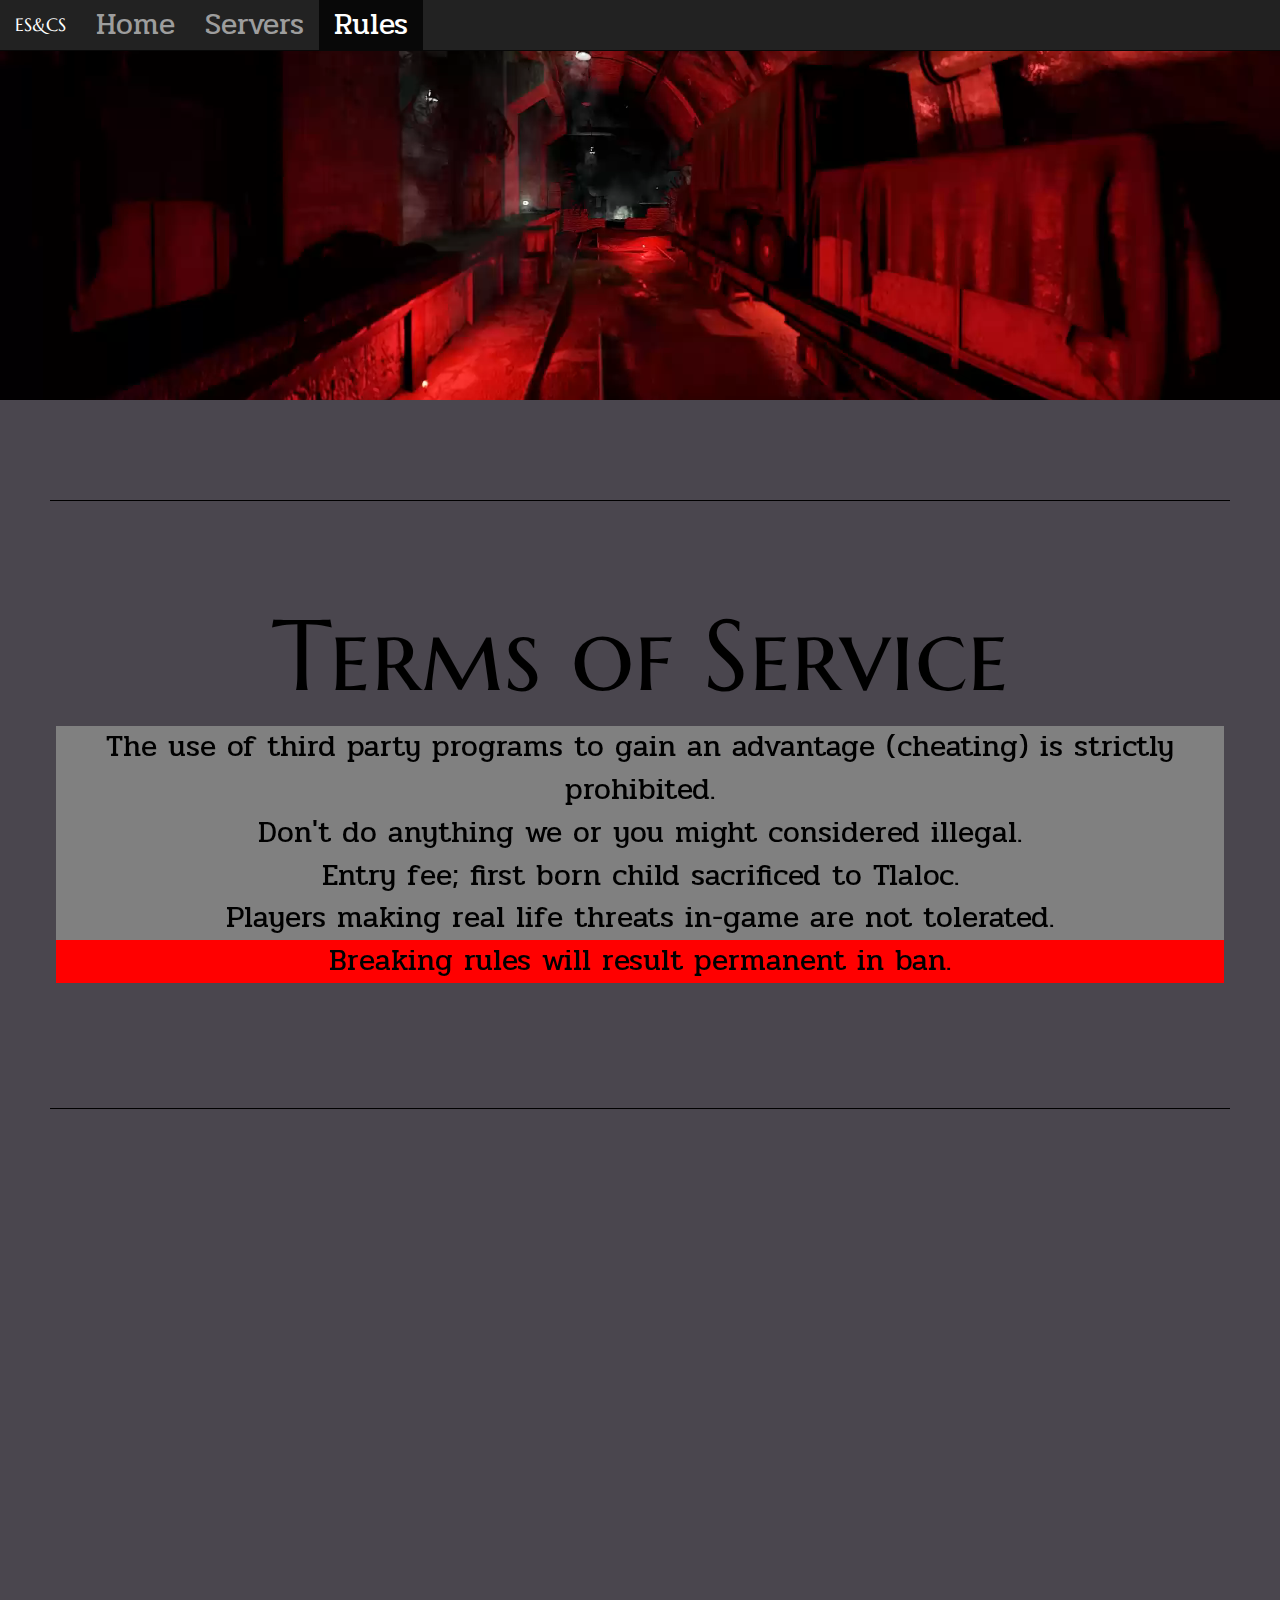
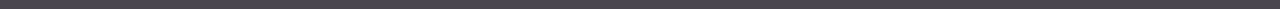
==== rules.html @ 7a3d1123 "Dem Typos" ====
<!DOCTYPE html>
<html>
<head>
<link rel="shortcut icon" href="img/favicon.ico">                                                           <!-- Pieni Kuva Favicon -->
<meta charset="UTF-8" />                                                                                    <!-- Ä ja Ö -->
<meta name="viewport" content="width=device-width, initial-scale=1, shrink-to-fit=no">                      <!-- Sivun Full Skaalaus -->
<title>ES ja CS</title>                                                                                     <!-- Välilehti Otsikko -->
<link rel="stylesheet" href="https://maxcdn.bootstrapcdn.com/bootstrap/3.3.7/css/bootstrap.min.css">        <!-- Navigointi palkki -->
<link rel="Stylesheet" href="css/CSSRust.css">                                                              <!-- CSS Tiedosto -->

</head>
<body>
<header>    
<nav class="navbar navbar-inverse navbar-fixed-top">                                                        <!-- Navigointi palkki -->
  <div class="container-fluid">
    <div class="navbar-header">
      <a class="navbar-brand" href="#">ES&CS</a>
    </div>
    <ul class="nav navbar-nav">
      <li><a href="index.html">Home</a></li>
      <li><a href="servers.html">Servers</a></li>
      <li class="active"><a href="rules.html">Rules</a></li>
    </ul>
  </div>
</nav>
</header>   
    <div class="parallax-window">                                                                           <!-- Paralax Scrolling -->
        <video class="parallax-slider" src="img/ruste1.webm" autoplay loop></video>                         <!-- Video auto loop -->
    </div>                                                                                                  <!-- Paralax Scrolling -->                           
    
<hr>                                                                                                        <!-- Keski viiva -->
    
<h1>Terms of Service</h1>                                                                                   <!-- Otsikko 1 --> 
    
<div class="flex-container">                                                                                <!-- flex scaalaus -->
    <div class="flex-item">                                                                                 <!-- elementit vierekkäin -->        
        <p2>The use of third party programs to gain an advantage (cheating) is strictly prohibited.</p2>    <!-- Eka paragraaffi -->
        <p2>Don't do anything we or you might considered illegal.</p2>                                      <!-- Toka paragraaffi -->
        <p2>Entry fee; first born child sacrificed to Tlaloc.</p2>                                          <!-- Kolmas paragraaffi -->
        <p2>Players making real life threats in-game are not tolerated.</p2>                                <!-- Neljäs paragraaffi -->
        <p3>Breaking rules will result permanent in ban.</p3>                                               <!-- Viides paragraaffi -->
    </div>
</div>

<hr>                                                                                                        <!-- Keski viiva -->
    
    
    <div class="parallax-window">                                                                           <!-- Paralax Scrolling -->
        <video class="parallax-slider" src="img/rustd1.webm" autoplay loop></video>                         <!-- Video auto loop -->
    </div>                                                                                                  <!-- Paralax Scrolling -->

<script src="https://ajax.googleapis.com/ajax/libs/jquery/1.11.0/jquery.min.js"> </script>                  <!-- jquery -->
<script src="src/parallax.min.js"> </script>                                                                <!-- java script -->
<script src="https://maxcdn.bootstrapcdn.com/bootstrap/3.3.7/js/bootstrap.min.js"> </script>                <!-- Bootstrap -->
    
</body>
</html>
---- css/CSSRust.css ----
@import url('https://fonts.googleapis.com/css?family=Marcellus+SC');
@import url('https://fonts.googleapis.com/css?family=Pridi');
body {
      font-family: 'Marcellus SC', serif;
}

body {
    background-color: #4a464e;
    margin: 0px;
}

h1 {
    color: #000000;
    font-family: 'Marcellus SC';
    text-align: center;
    font-size: 100px;
}
h2 {
    color: #000000;
    font-family: 'Marcellus SC';
    text-align: center;
    font-size: 50px;
    margin-bottom: 20px;
}

h3 {
    color: #000000;
    text-align: center;
    font-size: 35px;
    margin-bottom: 20px;
}

p {
    font-family: 'Marcellus SC';
    color: black;
    font-size: 30px;
}

p1 {
    background-color: white;
    display: block;
    font-family: 'Pridi';
    font-size: 30px;
    text-align: center;
    margin-bottom: 20px;
}

p2 {
    color: #000000;
    background-color: grey;
    display: block;
    font-family: 'Pridi';
    font-size: 30px;
    text-align: center;
}

p3 {
    color: #000000;
    background-color: red;
    display: block;
    font-family: 'Pridi';
    font-size: 30px;
    text-align: center;
    margin-bottom: 20px;
}

hr {
    margin-top: 100px;
    margin-bottom: 100px;
    margin-right: 50px;
    margin-left: 50px;
    border-color: black;
    background-color: black;
}

li {
    color: black;
    font-family: 'Pridi';
    font-size: 30px;
    text-align: center;
    list-style-type: none;
}

video {
    width: 100%;
    height: auto;
}

#rustvideo {
position: absolute;
top: 0px;
}

.parallax-window {
    min-height: 400px;
    background: transparent;
}

#error1 {width: 80%;
    display: block;
    margin: auto;
    border: solid 2px transparent;
    border-radius: 2px;
}

#error2 {width: 80%;
    display: block;
    margin: auto;
    border: solid 2px transparent;
    border-radius: 2px;
}

#error3 {width: 80%;
    display: block;
    margin: auto;
    border: solid 2px transparent;
    border-radius: 2px;
}

#error4 {width: 80%;
    display: block;
    margin: auto;
    border: solid 2px transparent;
    border-radius: 2px;
}



@media only screen and (min-width: 361px) and (min-width: 767px) {
    /* älypuhelimen alareunan pikseli koko 361px / 767px */


.flex-container {
    display: flex;
    padding-right: 4%;
    padding-left: 4%;
}
    
.flex-item {
    flex: 1;
    padding: 5px;
}

nav ul {
    padding-left: 0px;
}
    
nav li {
    display: inline-block;
}
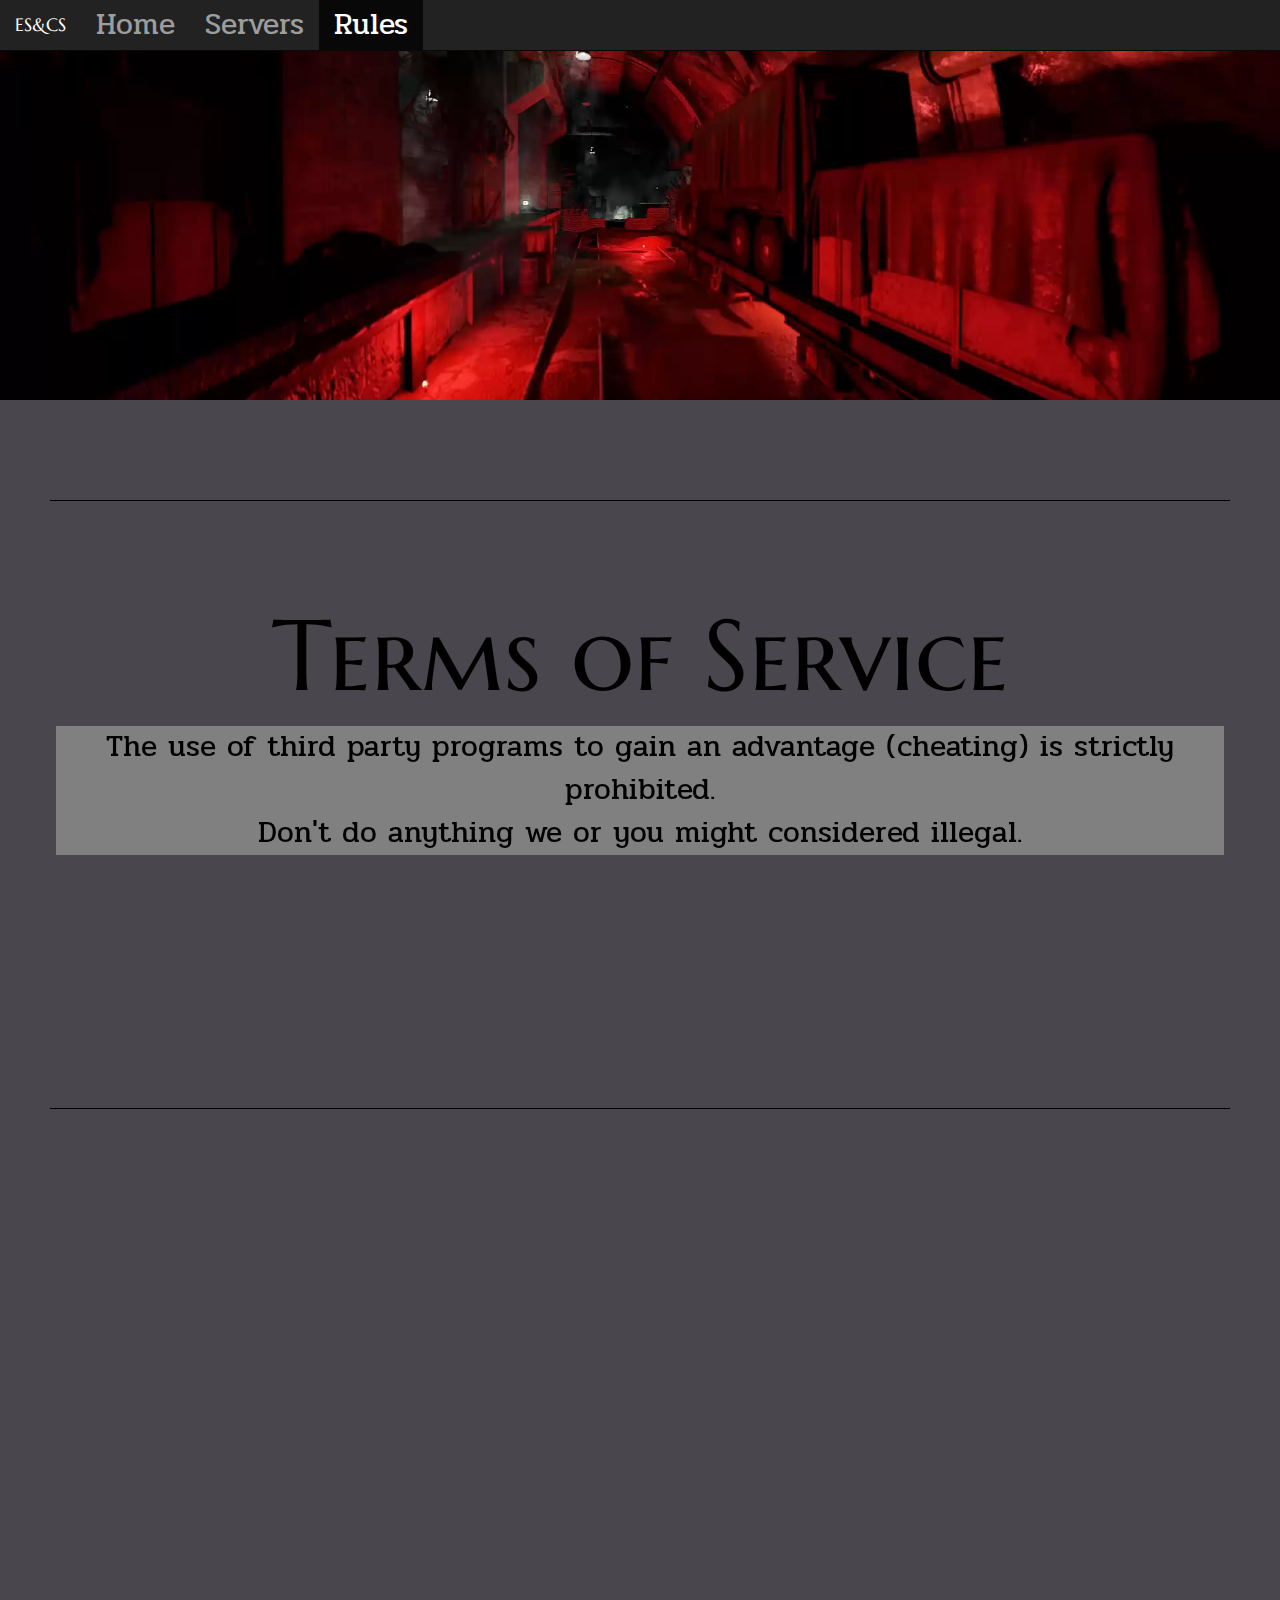
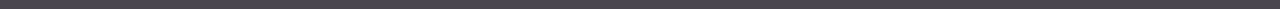
==== commit a5523185: "Fade class" ====
--- a/rules.html
+++ b/rules.html
@@ -1,17 +1,18 @@
 <!DOCTYPE html>
 <html>
 <head>
-<link rel="shortcut icon" href="img/favicon.ico">                                                           <!-- Pieni Kuva Favicon -->
-<meta charset="UTF-8" />                                                                                    <!-- Ä ja Ö -->
-<meta name="viewport" content="width=device-width, initial-scale=1, shrink-to-fit=no">                      <!-- Sivun Full Skaalaus -->
-<title>ES ja CS</title>                                                                                     <!-- Välilehti Otsikko -->
-<link rel="stylesheet" href="https://maxcdn.bootstrapcdn.com/bootstrap/3.3.7/css/bootstrap.min.css">        <!-- Navigointi palkki -->
-<link rel="Stylesheet" href="css/CSSRust.css">                                                              <!-- CSS Tiedosto -->
+<link rel="shortcut icon" href="img/favicon.ico">                                                                                       <!-- Pieni Kuva Favicon -->
+<meta charset="UTF-8" />                                                                                                                <!-- Ä ja Ö -->
+<meta name="viewport" content="width=device-width, initial-scale=1, shrink-to-fit=no">                                                  <!-- Sivun Full Skaalaus -->
+<title>ES ja CS</title>                                                                                                                 <!-- Välilehti Otsikko -->
+<link rel="stylesheet" href="https://maxcdn.bootstrapcdn.com/bootstrap/3.3.7/css/bootstrap.min.css">                                    <!-- Navigointi palkki -->
+<link rel="stylesheet" href="css/aos.css">                                                                                              <!-- fade toiminto csss -->
+<link rel="Stylesheet" href="css/CSSRust.css">                                                                                          <!-- CSS Tiedosto -->
 
 </head>
 <body>
 <header>    
-<nav class="navbar navbar-inverse navbar-fixed-top">                                                        <!-- Navigointi palkki -->
+<nav class="navbar navbar-inverse navbar-fixed-top">                                                                                    <!-- Navigointi palkki -->
   <div class="container-fluid">
     <div class="navbar-header">
       <a class="navbar-brand" href="#">ES&CS</a>
@@ -24,34 +25,35 @@
   </div>
 </nav>
 </header>   
-    <div class="parallax-window">                                                                           <!-- Paralax Scrolling -->
-        <video class="parallax-slider" src="img/ruste1.webm" autoplay loop></video>                         <!-- Video auto loop -->
-    </div>                                                                                                  <!-- Paralax Scrolling -->                           
+    <div class="parallax-window">                                                                                                       <!-- Paralax Scrolling -->
+        <video class="parallax-slider" src="img/ruste1.webm" autoplay loop></video>                                                     <!-- Video auto loop -->
+    </div>                                                                                                                              <!-- Paralax Scrolling -->                           
     
-<hr>                                                                                                        <!-- Keski viiva -->
+<hr>                                                                                                                                    <!-- Keski viiva -->
     
-<h1>Terms of Service</h1>                                                                                   <!-- Otsikko 1 --> 
+<h1>Terms of Service</h1>                                                                                                               <!-- Otsikko 1 --> 
     
-<div class="flex-container">                                                                                <!-- flex scaalaus -->
-    <div class="flex-item">                                                                                 <!-- elementit vierekkäin -->        
-        <p2>The use of third party programs to gain an advantage (cheating) is strictly prohibited.</p2>    <!-- Eka paragraaffi -->
-        <p2>Don't do anything we or you might considered illegal.</p2>                                      <!-- Toka paragraaffi -->
-        <p2>Entry fee; first born child sacrificed to Tlaloc.</p2>                                          <!-- Kolmas paragraaffi -->
-        <p2>Players making real life threats in-game are not tolerated.</p2>                                <!-- Neljäs paragraaffi -->
-        <p3>Breaking rules will result permanent in ban.</p3>                                               <!-- Viides paragraaffi -->
+<div class="flex-container">                                                                                                            <!-- flex scaalaus -->
+    <div class="flex-item">                                                                                                             <!-- elementit vierekkäin -->        
+        <p class="p2" data-aos="fade">The use of third party programs to gain an advantage (cheating) is strictly prohibited.</p>       <!-- Eka paragraaffi -->
+        <p class="p2" data-aos="fade">Don't do anything we or you might considered illegal.</p>                                         <!-- Toka paragraaffi -->
+        <p class="p2" data-aos="fade">Entry fee; first born child sacrificed to Tlaloc.</p>                                             <!-- Kolmas paragraaffi -->
+        <p class="p2" data-aos="fade">Players making real life threats in-game are not tolerated.</p>                                   <!-- Neljäs paragraaffi -->
+        <p class="p3" data-aos="fade">Breaking rules will result permanent in ban.</p>                                                  <!-- Viides paragraaffi -->
     </div>
 </div>
 
-<hr>                                                                                                        <!-- Keski viiva -->
+<hr>                                                                                                                                    <!-- Keski viiva -->
     
     
-    <div class="parallax-window">                                                                           <!-- Paralax Scrolling -->
-        <video class="parallax-slider" src="img/rustd1.webm" autoplay loop></video>                         <!-- Video auto loop -->
-    </div>                                                                                                  <!-- Paralax Scrolling -->
+    <div class="parallax-window">                                                                                                       <!-- Paralax Scrolling -->
+        <video class="parallax-slider" src="img/rustd1.webm" autoplay loop></video>                                                     <!-- Video auto loop -->
+    </div>                                                                                                                              <!-- Paralax Scrolling -->
 
-<script src="https://ajax.googleapis.com/ajax/libs/jquery/1.11.0/jquery.min.js"> </script>                  <!-- jquery -->
-<script src="src/parallax.min.js"> </script>                                                                <!-- java script -->
-<script src="https://maxcdn.bootstrapcdn.com/bootstrap/3.3.7/js/bootstrap.min.js"> </script>                <!-- Bootstrap -->
-    
+<script src="https://ajax.googleapis.com/ajax/libs/jquery/1.11.0/jquery.min.js"> </script>                                              <!-- jquery -->
+<script src="src/parallax.min.js"> </script>                                                                                            <!-- java script -->
+<script src="https://maxcdn.bootstrapcdn.com/bootstrap/3.3.7/js/bootstrap.min.js"> </script>                                            <!-- Bootstrap -->
+<script src="src/aos.js"></script>                                                                                                      <!-- Srolling animaatio fade -->
+<script>AOS.init();</script>                                                                                                            <!-- aloittaa scrollaus sriptin -->    
 </body>
 </html>--- a/css/CSSRust.css
+++ b/css/CSSRust.css
@@ -36,7 +36,7 @@
     font-size: 30px;
 }
 
-p1 {
+.p1 {
     background-color: white;
     display: block;
     font-family: 'Pridi';
@@ -45,16 +45,17 @@
     margin-bottom: 20px;
 }
 
-p2 {
+.p2 {
     color: #000000;
     background-color: grey;
     display: block;
     font-family: 'Pridi';
     font-size: 30px;
     text-align: center;
+    margin: 0px;
 }
 
-p3 {
+.p3 {
     color: #000000;
     background-color: red;
     display: block;
@@ -125,6 +126,11 @@
 }
 
 
+.borderbox {
+    border: solid 2px black;
+    background-color: gray;
+    margin: 10px 1%;
+}
 
 @media only screen and (min-width: 361px) and (min-width: 767px) {
     /* älypuhelimen alareunan pikseli koko 361px / 767px */
@@ -141,10 +147,12 @@
     padding: 5px;
 }
 
+
+
 nav ul {
     padding-left: 0px;
 }
     
 nav li {
     display: inline-block;
-}
+}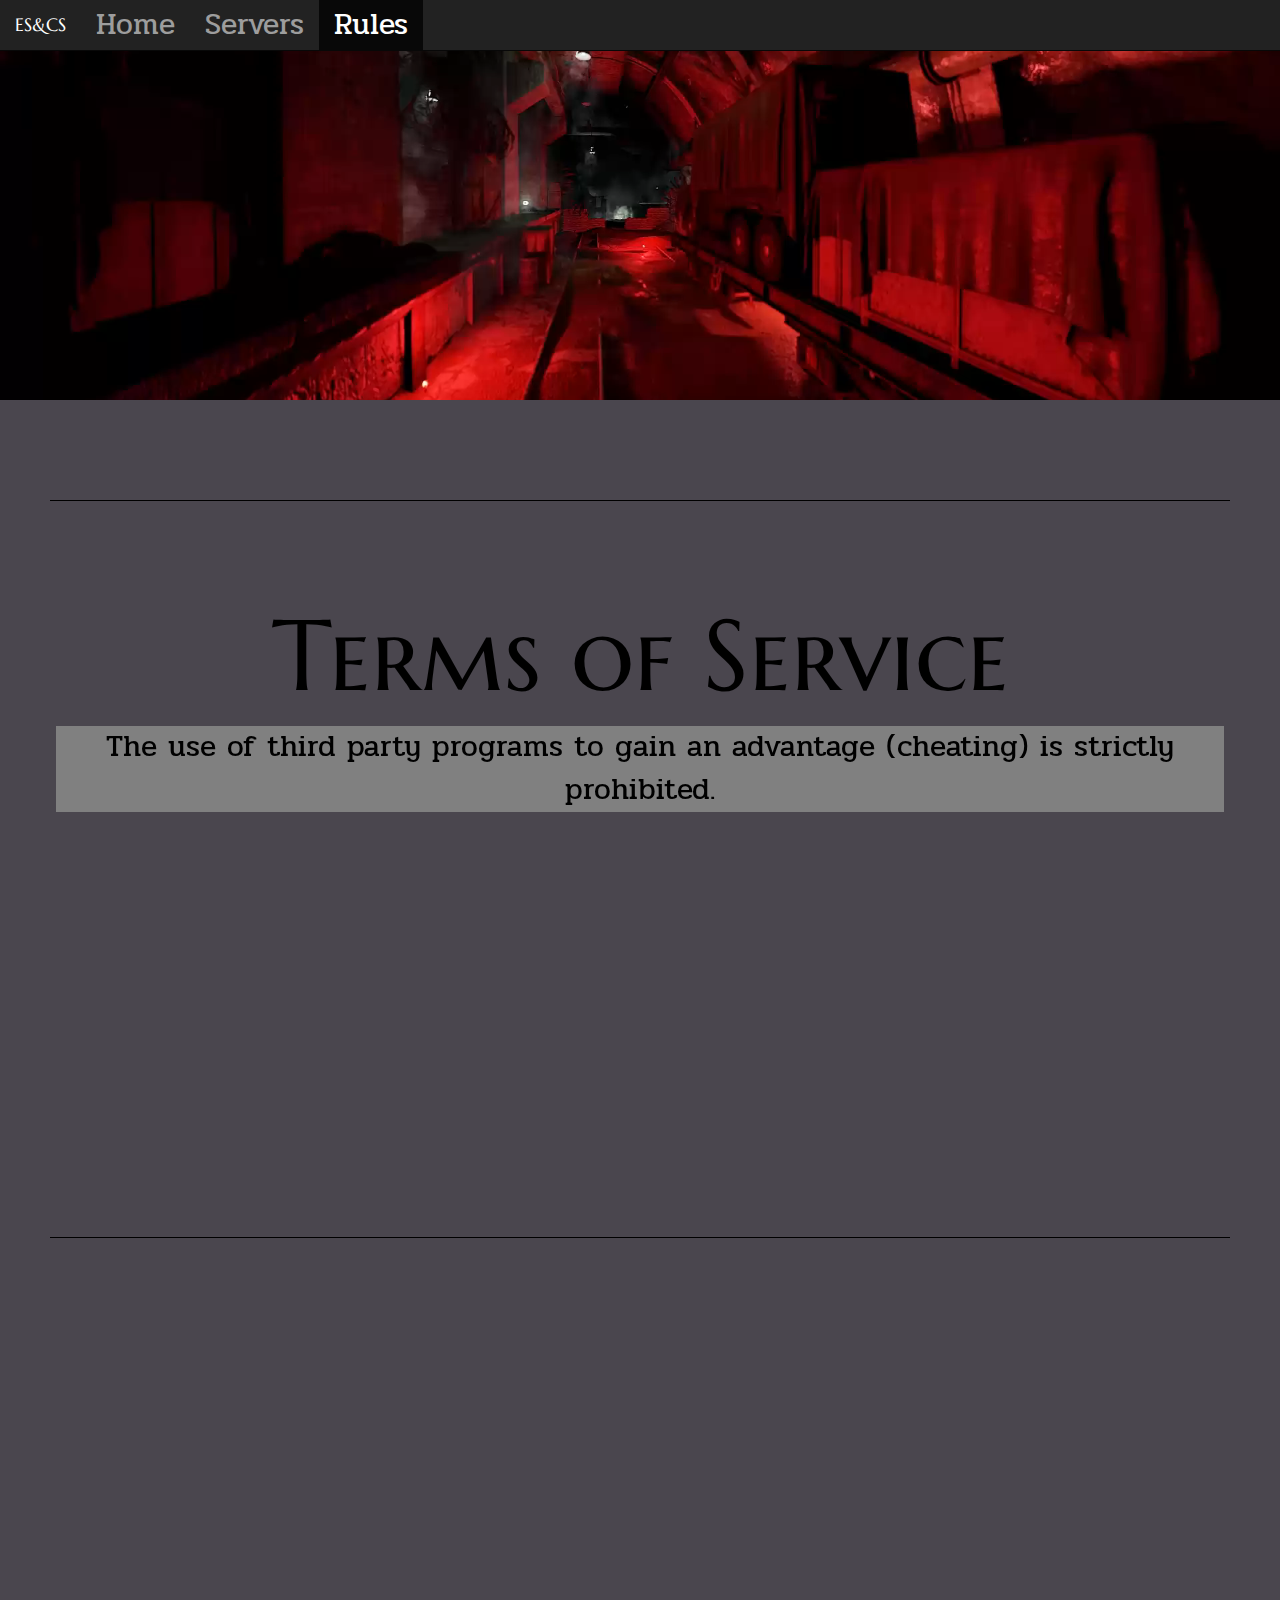
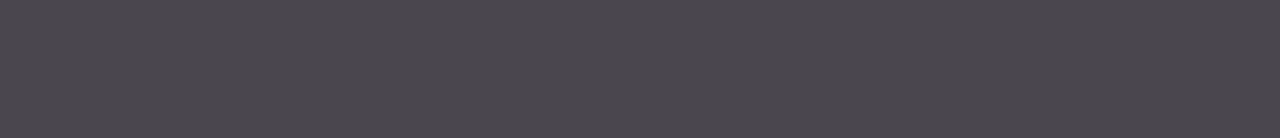
==== commit f36ee951: "more rules" ====
--- a/rules.html
+++ b/rules.html
@@ -36,16 +36,18 @@
 <div class="flex-container">                                                                                                            <!-- flex scaalaus -->
     <div class="flex-item">                                                                                                             <!-- elementit vierekkäin -->        
         <p class="p2" data-aos="fade">The use of third party programs to gain an advantage (cheating) is strictly prohibited.</p>       <!-- Eka paragraaffi -->
-        <p class="p2" data-aos="fade">Don't do anything we or you might considered illegal.</p>                                         <!-- Toka paragraaffi -->
-        <p class="p2" data-aos="fade">Entry fee; first born child sacrificed to Tlaloc.</p>                                             <!-- Kolmas paragraaffi -->
-        <p class="p2" data-aos="fade">Players making real life threats in-game are not tolerated.</p>                                   <!-- Neljäs paragraaffi -->
-        <p class="p3" data-aos="fade">Breaking rules will result permanent in ban.</p>                                                  <!-- Viides paragraaffi -->
+        <p class="p2" data-aos="fade">Don't do anything we or you might considered illegal.</p>                                         
+        <p class="p2" data-aos="fade">Entry fee; first born child sacrificed to Tlaloc.</p>                                             
+        <p class="p2" data-aos="fade">Players making real life threats in-game are not tolerated.</p>                                   
+        <p class="p2" data-aos="fade">Do not backseat moderate, or threaten others with punishments.</p>
+        <p class="p2" data-aos="fade">Glitching is not tolerated unless there is a reasonable explanation.</p>
+        <p class="p2" data-aos="fade">The Server will auto deny entry to any player with VAC bans.</p>
+        <p class="p3" data-aos="fade">Breaking rules will result permanent in ban.</p>                                                  <!-- Vika paragraaffi -->
     </div>
 </div>
 
 <hr>                                                                                                                                    <!-- Keski viiva -->
-    
-    
+        
     <div class="parallax-window">                                                                                                       <!-- Paralax Scrolling -->
         <video class="parallax-slider" src="img/rustd1.webm" autoplay loop></video>                                                     <!-- Video auto loop -->
     </div>                                                                                                                              <!-- Paralax Scrolling -->
--- a/css/CSSRust.css
+++ b/css/CSSRust.css
@@ -125,6 +125,23 @@
     border-radius: 2px;
 }
 
+.error5 {width: 100%;
+    display: block;
+    margin: 0px;
+    border: solid 1px transparent;
+    border-radius: 1px;
+}
+
+.error5:hover {
+    background-color: yellow;
+    box-shadow: 2px 2px 15px rgba(0,0,0,0.7);
+    background-blend-mode: multiply;
+}
+
+.rustlink {
+width: 90%;
+margin: auto;
+}
 
 .borderbox {
     border: solid 2px black;
@@ -155,4 +172,11 @@
     
 nav li {
     display: inline-block;
+}
+    
+.square:hover {
+  color:#fff;
+  box-shadow: 2px 2px 15px rgba(0,0,0,0.7);
+  background-color: rgba(150, 150, 150, 0.3);
+  background-blend-mode: multiply;
 }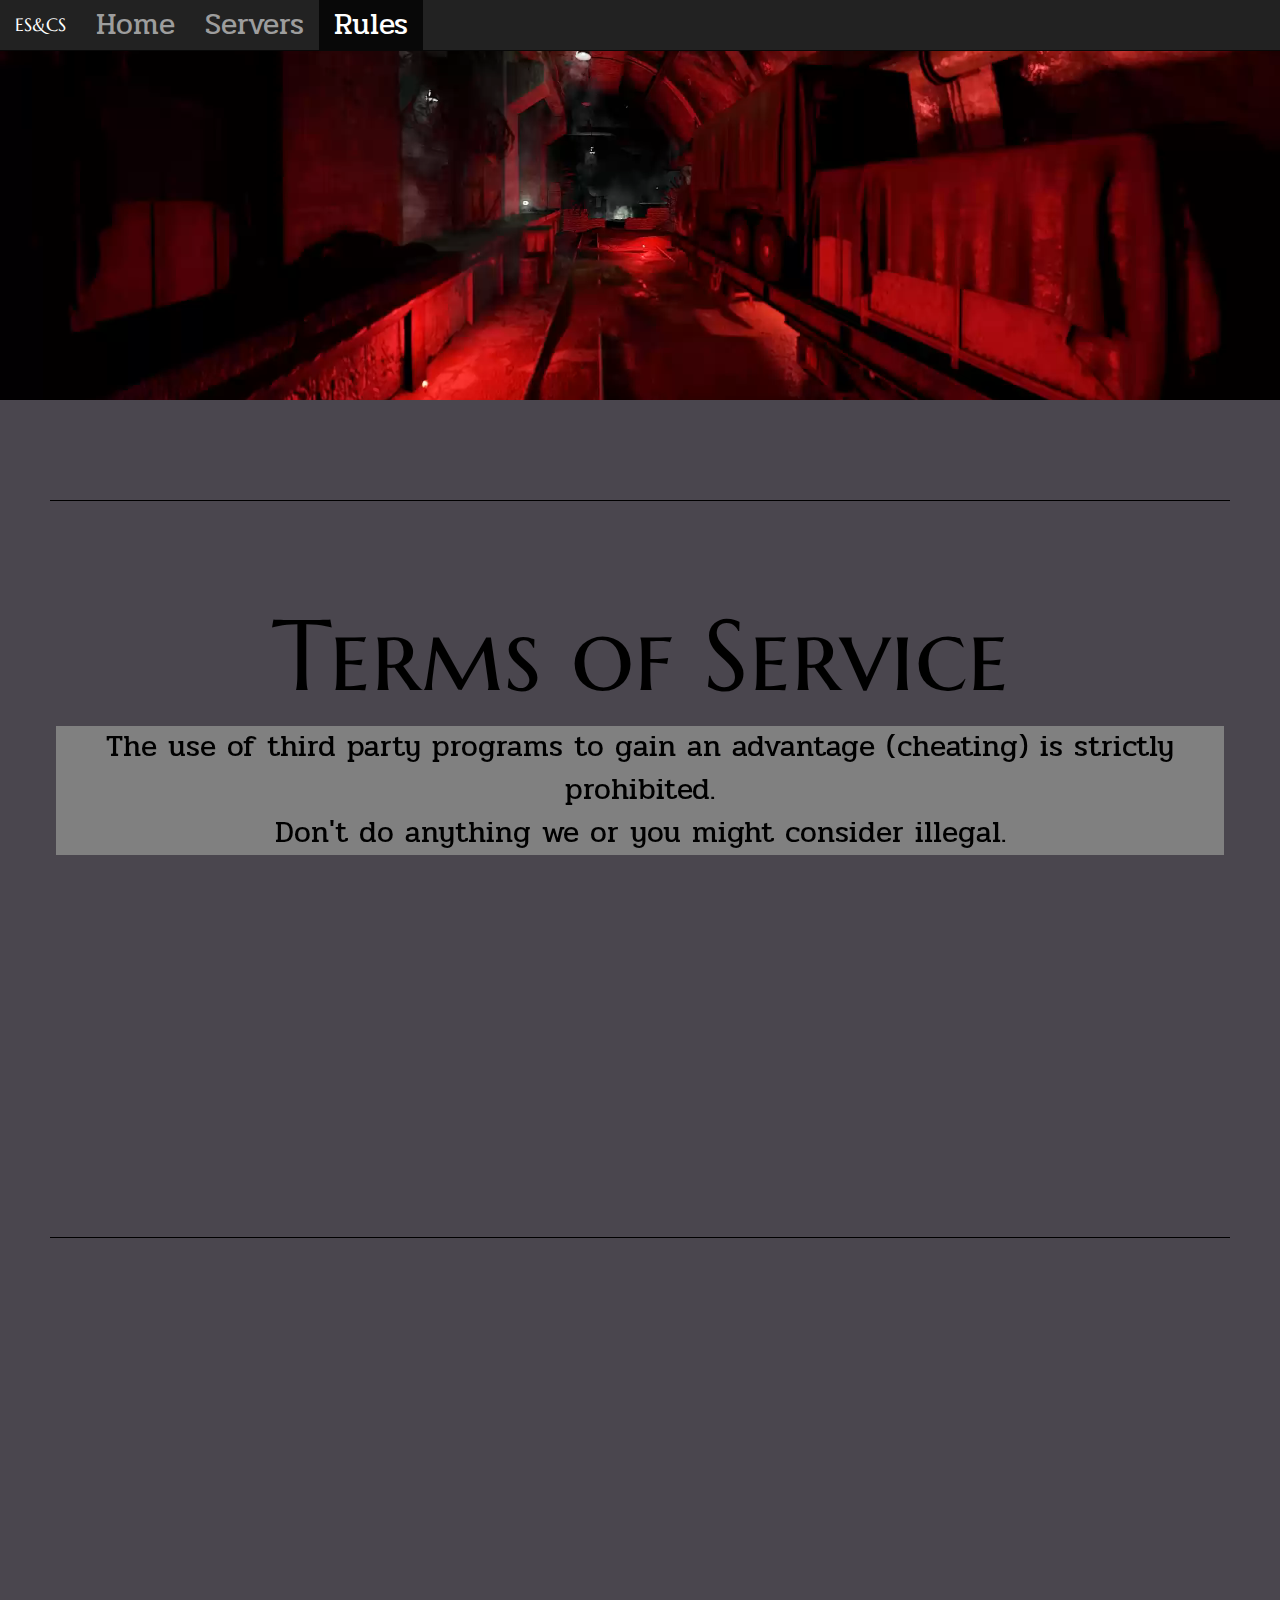
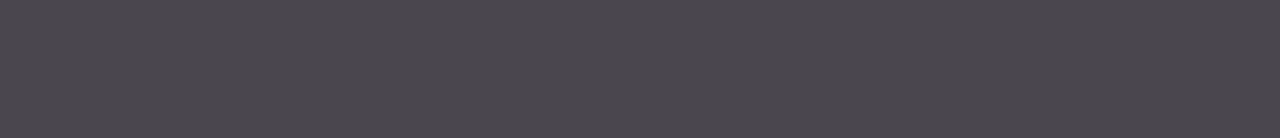
==== commit 49afec5e: "opacity change" ====
--- a/rules.html
+++ b/rules.html
@@ -36,12 +36,12 @@
 <div class="flex-container">                                                                                                            <!-- flex scaalaus -->
     <div class="flex-item">                                                                                                             <!-- elementit vierekkäin -->        
         <p class="p2" data-aos="fade">The use of third party programs to gain an advantage (cheating) is strictly prohibited.</p>       <!-- Eka paragraaffi -->
-        <p class="p2" data-aos="fade">Don't do anything we or you might considered illegal.</p>                                         
+        <p class="p2" data-aos="fade">Don't do anything we or you might consider illegal.</p>                                         
         <p class="p2" data-aos="fade">Entry fee; first born child sacrificed to Tlaloc.</p>                                             
         <p class="p2" data-aos="fade">Players making real life threats in-game are not tolerated.</p>                                   
         <p class="p2" data-aos="fade">Do not backseat moderate, or threaten others with punishments.</p>
         <p class="p2" data-aos="fade">Glitching is not tolerated unless there is a reasonable explanation.</p>
-        <p class="p2" data-aos="fade">The Server will auto deny entry to any player with VAC bans.</p>
+        <p class="p2" data-aos="fade">Server will auto deny entry to any player with VAC bans.</p>
         <p class="p3" data-aos="fade">Breaking rules will result permanent in ban.</p>                                                  <!-- Vika paragraaffi -->
     </div>
 </div>
--- a/css/CSSRust.css
+++ b/css/CSSRust.css
@@ -134,8 +134,9 @@
 
 .error5:hover {
     background-color: yellow;
-    box-shadow: 2px 2px 15px rgba(0,0,0,0.7);
-    background-blend-mode: multiply;
+    box-shadow: 20px 20px 40px rgba(0,0,0,0.7);
+    cursor: crosshair;
+    opacity: 0.4 !important;
 }
 
 .rustlink {
@@ -164,19 +165,10 @@
     padding: 5px;
 }
 
-
-
 nav ul {
     padding-left: 0px;
 }
     
 nav li {
     display: inline-block;
-}
-    
-.square:hover {
-  color:#fff;
-  box-shadow: 2px 2px 15px rgba(0,0,0,0.7);
-  background-color: rgba(150, 150, 150, 0.3);
-  background-blend-mode: multiply;
 }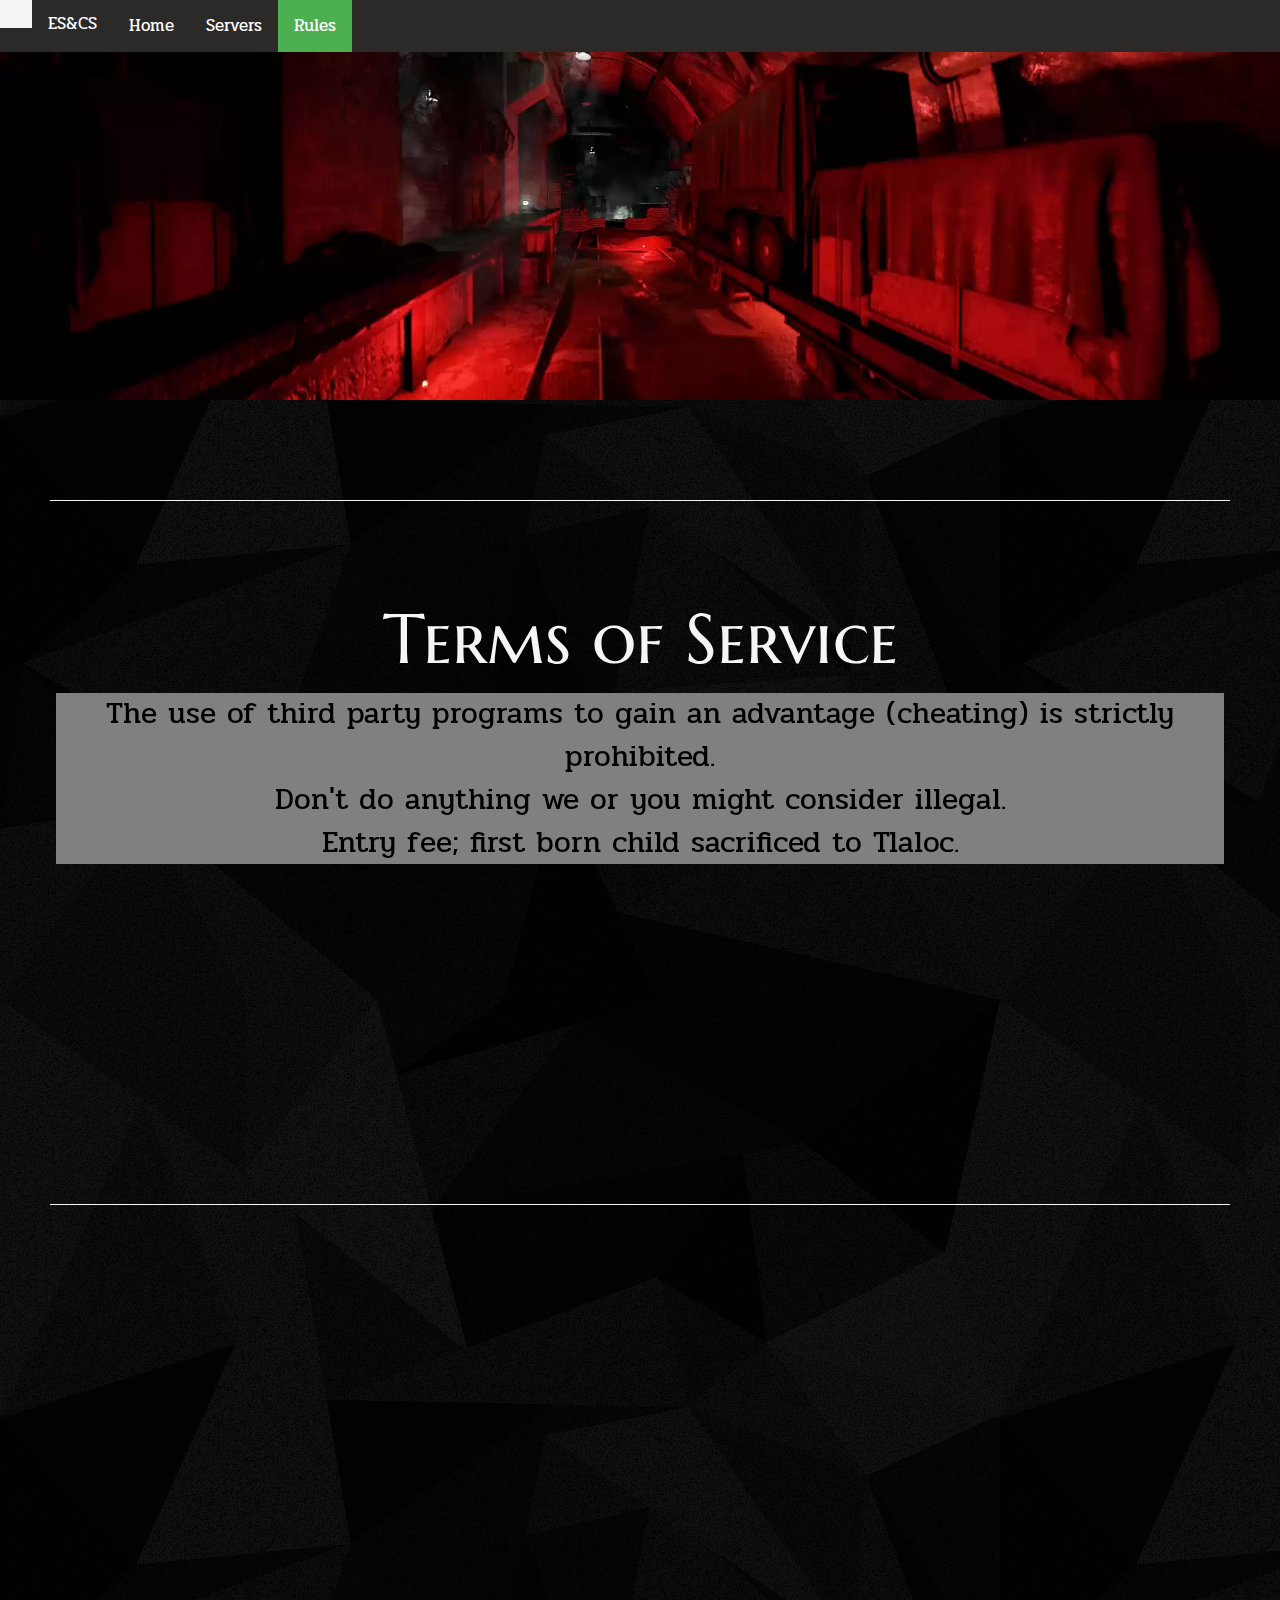
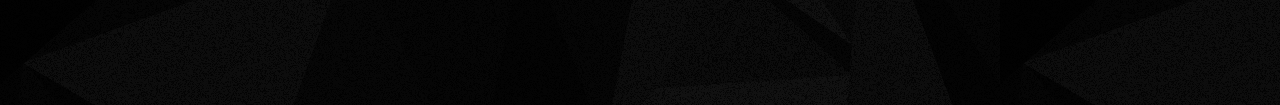
==== commit 8db33eb1: "New nav bar" ====
--- a/rules.html
+++ b/rules.html
@@ -11,20 +11,19 @@
 
 </head>
 <body>
-<header>    
-<nav class="navbar navbar-inverse navbar-fixed-top">                                                                                    <!-- Navigointi palkki -->
-  <div class="container-fluid">
-    <div class="navbar-header">
-      <a class="navbar-brand" href="#">ES&CS</a>
-    </div>
-    <ul class="nav navbar-nav">
-      <li><a href="index.html">Home</a></li>
-      <li><a href="servers.html">Servers</a></li>
-      <li class="active"><a href="rules.html">Rules</a></li>
-    </ul>
-  </div>
-</nav>
-</header>   
+<header>  
+    </nav>  
+        <div class="topnav" id="myTopnav">
+            <a class="navbar-header">
+            <a class="navbar-brand" href="#">ES&CS</a>
+            <a href="index.html">Home</a>
+            <a href="servers.html">Servers</a>
+            <a href="rules.html" class="active">Rules</a>
+            <a href="javascript:void(0);" style="font-size:15px;" class="icon" onclick="myFunction()">&#9776;</a>
+        </div>
+    </nav>
+</header>  
+
     <div class="parallax-window">                                                                                                       <!-- Paralax Scrolling -->
         <video class="parallax-slider" src="img/ruste1.webm" autoplay loop></video>                                                     <!-- Video auto loop -->
     </div>                                                                                                                              <!-- Paralax Scrolling -->                           
@@ -54,7 +53,16 @@
 
 <script src="https://ajax.googleapis.com/ajax/libs/jquery/1.11.0/jquery.min.js"> </script>                                              <!-- jquery -->
 <script src="src/parallax.min.js"> </script>                                                                                            <!-- java script -->
-<script src="https://maxcdn.bootstrapcdn.com/bootstrap/3.3.7/js/bootstrap.min.js"> </script>                                            <!-- Bootstrap -->
+<script> 
+        function myFunction() {
+            var x = document.getElementById("myTopnav");
+            if (x.className === "topnav") {
+                x.className += " responsive";
+            } else {
+                x.className = "topnav";
+            }
+        }
+</script> 
 <script src="src/aos.js"></script>                                                                                                      <!-- Srolling animaatio fade -->
 <script>AOS.init();</script>                                                                                                            <!-- aloittaa scrollaus sriptin -->    
 </body>
--- a/css/CSSRust.css
+++ b/css/CSSRust.css
@@ -5,7 +5,10 @@
 }
 
 body {
-    background-color: #4a464e;
+    /* Background pattern from Subtle Patterns */
+    background-image: url("../img/slash123.png");
+    /* Background pattern from Subtle Patterns */
+    background-repeat: repeat;
     margin: 0px;
 }
 
@@ -13,7 +16,8 @@
     color: #000000;
     font-family: 'Marcellus SC';
     text-align: center;
-    font-size: 100px;
+    font-size: 70px;
+    color: whitesmoke;
 }
 h2 {
     color: #000000;
@@ -21,6 +25,7 @@
     text-align: center;
     font-size: 50px;
     margin-bottom: 20px;
+    color: whitesmoke;
 }
 
 h3 {
@@ -28,21 +33,23 @@
     text-align: center;
     font-size: 35px;
     margin-bottom: 20px;
+    color: whitesmoke;
 }
 
 p {
     font-family: 'Marcellus SC';
     color: black;
     font-size: 30px;
+    color: whitesmoke;
 }
 
 .p1 {
-    background-color: white;
-    display: block;
-    font-family: 'Pridi';
-    font-size: 30px;
-    text-align: center;
-    margin-bottom: 20px;
+    display: block;
+    font-family: 'Pridi';
+    font-size: 20px;
+    text-align: center;
+    margin-bottom: 20px;
+    color: whitesmoke;
 }
 
 .p2 {
@@ -70,12 +77,12 @@
     margin-bottom: 100px;
     margin-right: 50px;
     margin-left: 50px;
-    border-color: black;
-    background-color: black;
+    border-color: whitesmoke;
+    background-color:whitesmoke;
 }
 
 li {
-    color: black;
+    color:whitesmoke;
     font-family: 'Pridi';
     font-size: 30px;
     text-align: center;
@@ -140,15 +147,81 @@
 }
 
 .rustlink {
-width: 90%;
+width: 80%;
 margin: auto;
 }
 
 .borderbox {
-    border: solid 2px black;
-    background-color: gray;
+    border: solid 2px whitesmoke;
+    background-color:rgb(20, 20, 20);
     margin: 10px 1%;
 }
+
+.link {
+        font-size: 50px;
+        
+    }
+    
+#link-container {
+        text-align: center;
+    }
+#link-container2 {
+        text-align: center;
+    }
+
+.topnav {
+    overflow: hidden;
+    background-color: rgb(44, 41, 41);
+    position: fixed;
+    width: 100%;
+    z-index: 10;
+  }
+  
+  .topnav a {
+    font-family: 'Pridi'!important;
+    float: left;
+    display: block;
+    color: white;
+    text-align: center;
+    padding: 14px 16px;
+    text-decoration: none;
+    font-size: 17px;
+  }
+  
+  .topnav a:hover {
+    background-color: whitesmoke;
+    color: black;
+  }
+  
+  .active {
+    background-color: #4CAF50;
+    color: white;
+  }
+  
+  .topnav .icon {
+    display: none;
+  }
+  
+  @media screen and (max-width: 600px) {
+    .topnav a:not(:first-child) {display: none;}
+    .topnav a.icon {
+      float: right;
+      display: block;
+    }
+  }
+  
+  @media screen and (max-width: 600px) {
+    .topnav.responsive {position: fixed}
+    .topnav.responsive .icon {
+      right: 0;
+      top: 0;
+    }
+    .topnav.responsive a {
+      float: none;
+      display: block;
+      text-align: left;
+    }
+  }
 
 @media only screen and (min-width: 361px) and (min-width: 767px) {
     /* älypuhelimen alareunan pikseli koko 361px / 767px */
@@ -164,11 +237,4 @@
     flex: 1;
     padding: 5px;
 }
-
-nav ul {
-    padding-left: 0px;
-}
-    
-nav li {
-    display: inline-block;
 }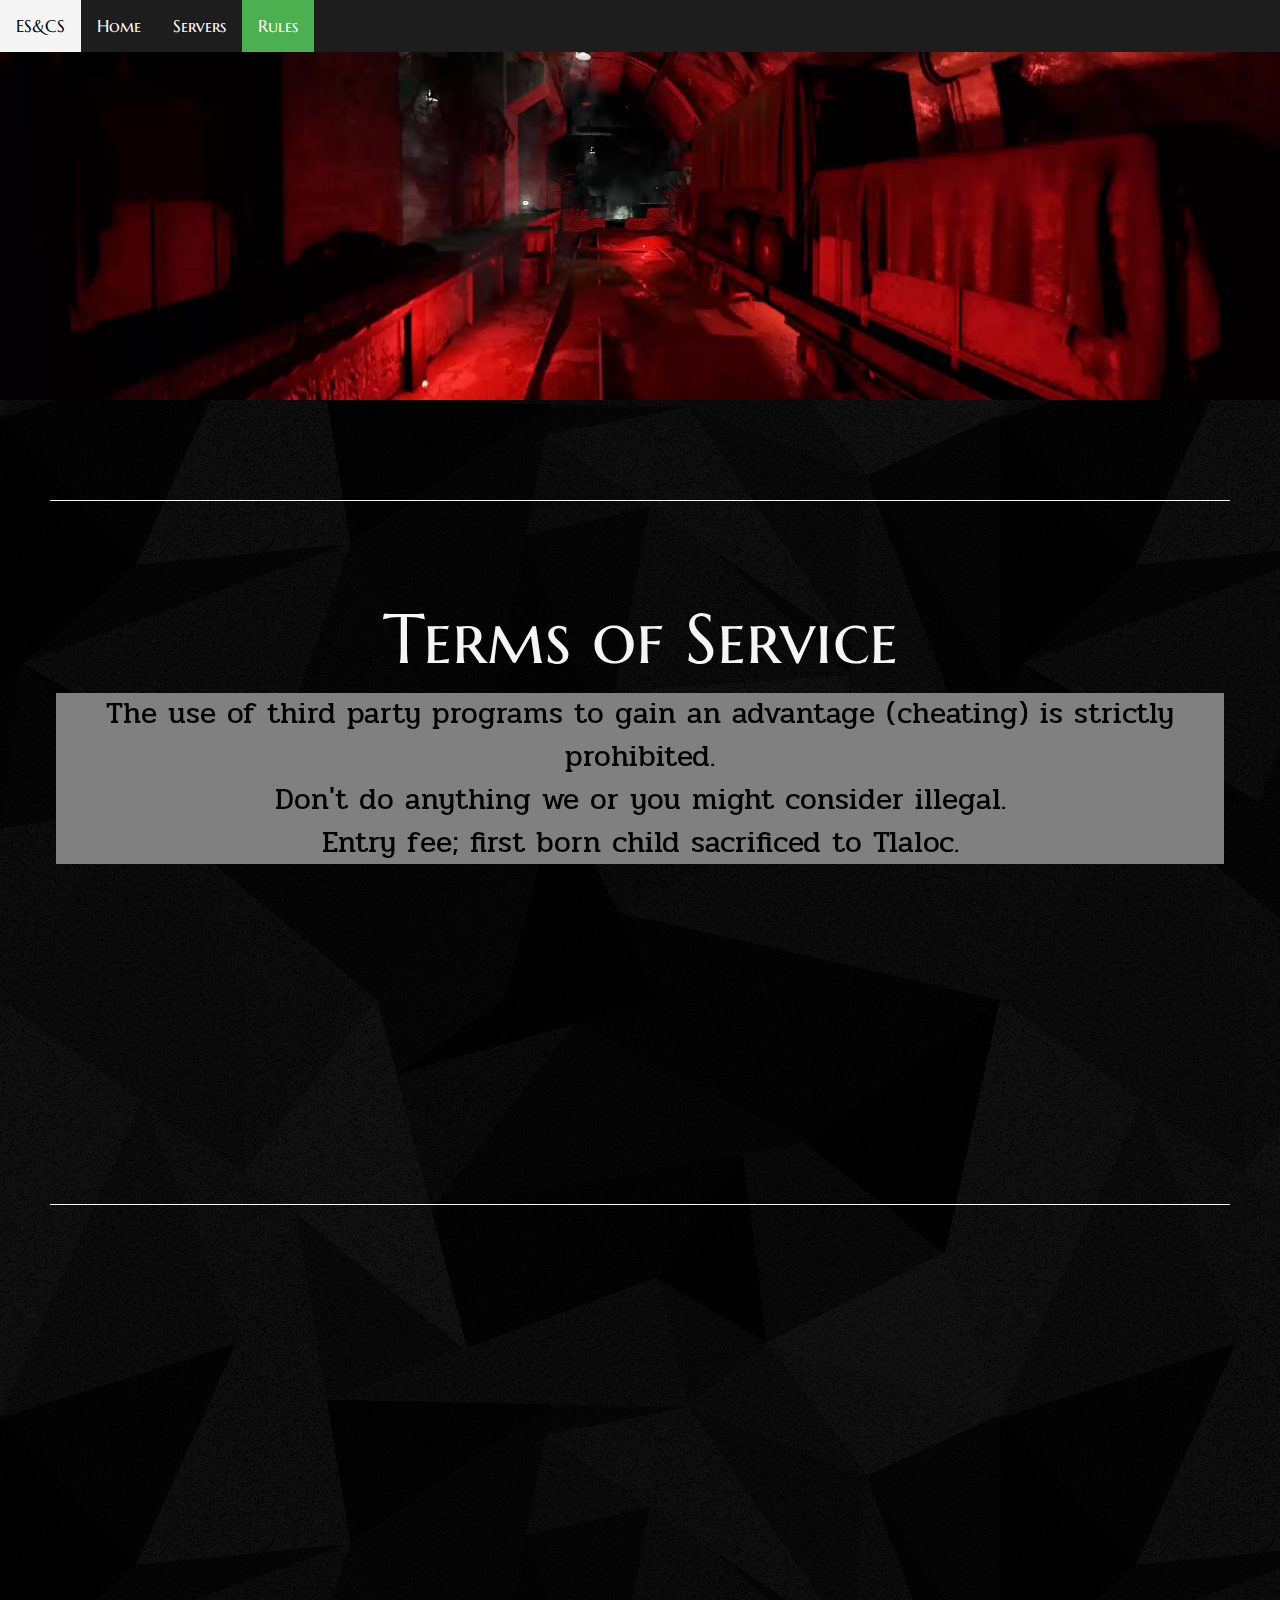
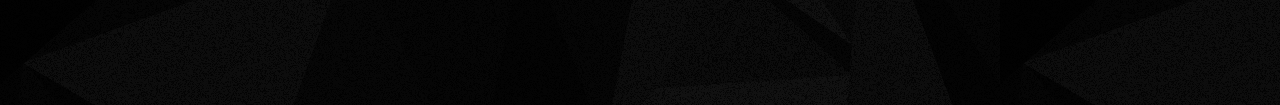
==== commit e3cf8bb5: "validator/nav bar fix" ====
--- a/rules.html
+++ b/rules.html
@@ -12,10 +12,9 @@
 </head>
 <body>
 <header>  
-    </nav>  
+    <nav>  
         <div class="topnav" id="myTopnav">
-            <a class="navbar-header">
-            <a class="navbar-brand" href="#">ES&CS</a>
+            <a class="navbar-header" class="navbar-brand" href="#">ES&CS</a>
             <a href="index.html">Home</a>
             <a href="servers.html">Servers</a>
             <a href="rules.html" class="active">Rules</a>
--- a/css/CSSRust.css
+++ b/css/CSSRust.css
@@ -147,7 +147,7 @@
 }
 
 .rustlink {
-width: 80%;
+width: 65%;
 margin: auto;
 }
 
@@ -171,14 +171,14 @@
 
 .topnav {
     overflow: hidden;
-    background-color: rgb(44, 41, 41);
+    background-color: rgb(29, 29, 29);
     position: fixed;
     width: 100%;
     z-index: 10;
   }
   
   .topnav a {
-    font-family: 'Pridi'!important;
+    font-family: 'Marcellus SC'!important;
     float: left;
     display: block;
     color: white;
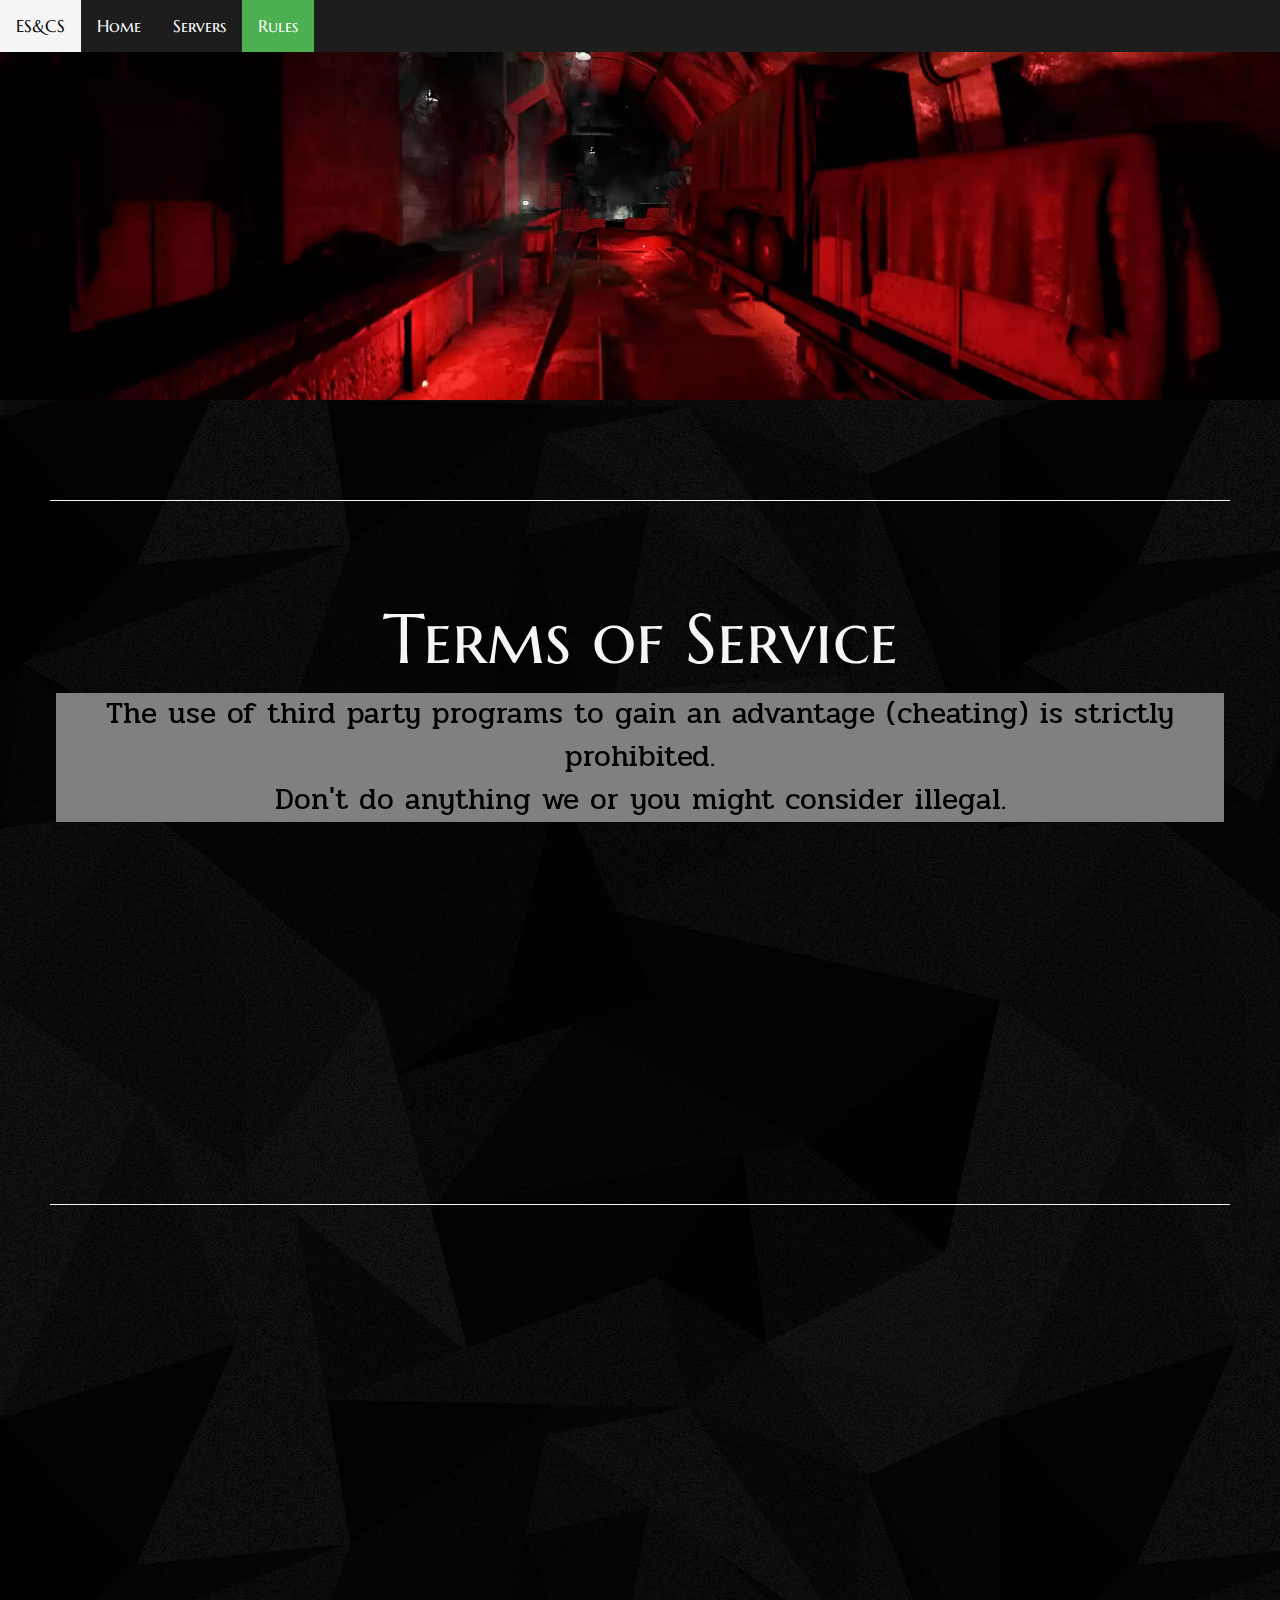
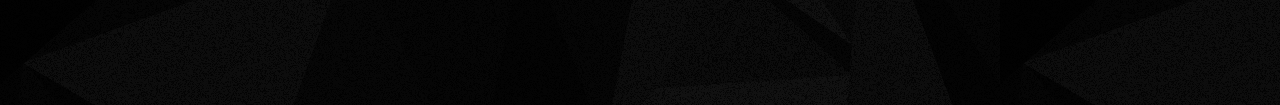
==== commit a8e54b8f: "rules errors" ====
--- a/rules.html
+++ b/rules.html
@@ -14,7 +14,7 @@
 <header>  
     <nav>  
         <div class="topnav" id="myTopnav">
-            <a class="navbar-header" class="navbar-brand" href="#">ES&CS</a>
+            <a class="navbar-header" href="#">ES&CS</a>
             <a href="index.html">Home</a>
             <a href="servers.html">Servers</a>
             <a href="rules.html" class="active">Rules</a>
@@ -53,7 +53,7 @@
 <script src="https://ajax.googleapis.com/ajax/libs/jquery/1.11.0/jquery.min.js"> </script>                                              <!-- jquery -->
 <script src="src/parallax.min.js"> </script>                                                                                            <!-- java script -->
 <script> 
-        function myFunction() {
+        function myFunction() {                                              
             var x = document.getElementById("myTopnav");
             if (x.className === "topnav") {
                 x.className += " responsive";
